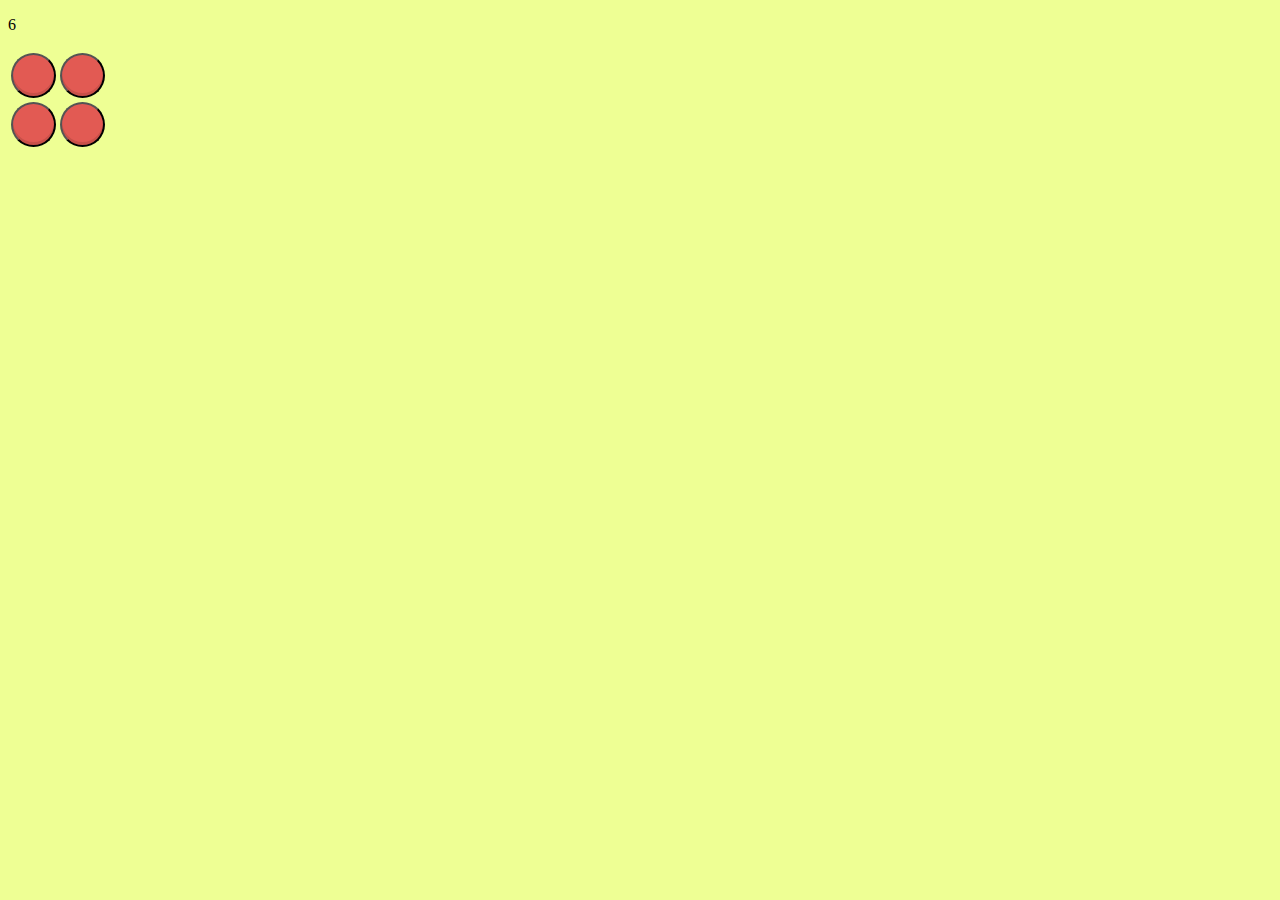
==== www/index.html @ 4c7f3ed0 "update logos" ====
<!DOCTYPE html>
<html lang="en">
<head>
    <meta charset="UTF-8">
    <script type="text/javascript" src="jquery-3.1.0.min.js"></script>
    <script type="text/javascript" src="js.js"></script>
    <script type="text/javascript" src="jquery-ui-1.12.0.custom/jquery-ui.js"></script>
    <script type="text/javascript" src="jQuery.fastClick.js"></script>


    <link rel="stylesheet" type="text/css" href="style.css"/>
    <link rel="stylesheet" type="text/css" href="jquery-ui-1.12.0.custom/jquery-ui.css"/>
    <link rel="stylesheet" type="text/css" href="jquery-ui-1.12.0.custom/jquery-ui.structure.css"/>
    <link rel="stylesheet" type="text/css" href="jquery-ui-1.12.0.custom/jquery-ui.theme.css"/>

    <title>Закрой все</title>
</head>
<body>
<script type="text/javascript" src="cordova.js"></script>
<script type="text/javascript">
    app.initialize();
</script>

<div id="midle">
    <p id="timer"></p>
</div>

</body>
</html>
---- www/style.css ----
body {
    background-color: #eeff94;
}

.AccBtnStyle {
    background-color: rgb(25, 211, 23);
    /*color: #c7e3ba;*/
    border: 1px rgb(20, 147, 18);
    font-size: 19px;
    float: none;
    margin-right: 90px !important;
    width: 90px;
    height: 67px;
    font-weight: bold;
    text-shadow: 0 1px 0 #528009;
}



#midle button {
    height: 45px;
    width: 45px;
    font-weight: 500;
    color: white;
    text-decoration: none;
    padding: .8em 1em calc(.8em + 3px);
    border-radius: 100px;
    transition: 0.2s;
}

/*pressed*/
#midle button.pr {
    background: rgb(64, 199, 129);
    box-shadow: 0 -3px rgb(53, 167, 110) inset;
}

#midle button.pr:hover {
    background: rgb(53, 167, 110);
}

#midle button.pr:active {
    background: rgb(33, 147, 90);
    box-shadow: 0 3px rgb(33, 147, 90) inset;
}

/*unpressed*/
#midle button.unpr {
    background: rgb(226, 90, 83);
    box-shadow: 0 -3px rgb(200, 80, 73) inset;
}

#midle button.unpr:hover {
    background: rgb(200, 80, 73);
}

#midle button.unpr:active {
    background: rgb(182, 73, 66);
    box-shadow: 0 3px rgb(182, 73, 66) inset;
}


button,
button:active,
button:focus {
    outline: none;
}
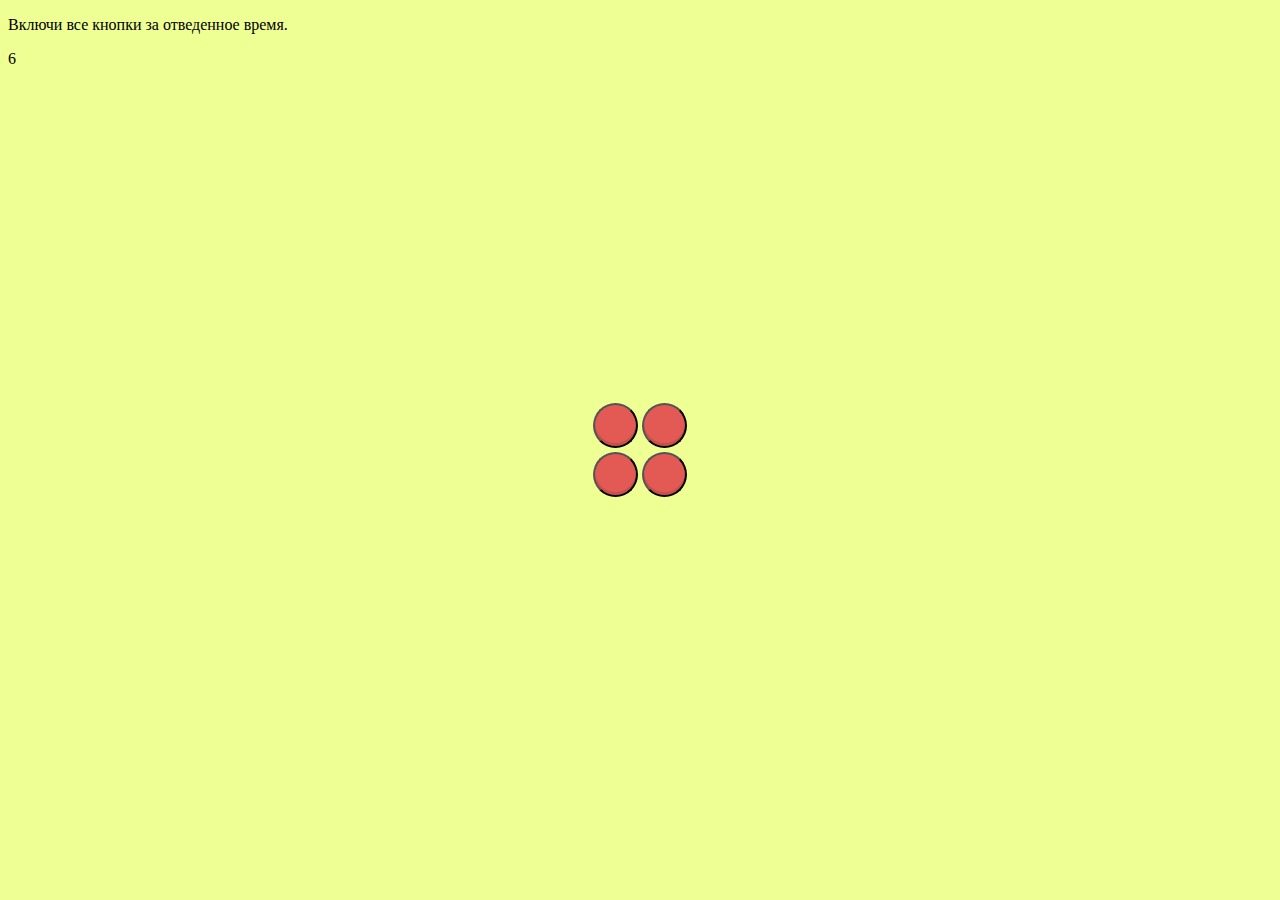
==== commit fba07255: "add hit" ====
--- a/www/index.html
+++ b/www/index.html
@@ -22,6 +22,7 @@
 </script>
 
 <div id="midle">
+    <p>Включи все кнопки за отведенное время.</p>
     <p id="timer"></p>
 </div>
 
--- a/www/style.css
+++ b/www/style.css
@@ -15,6 +15,17 @@
     text-shadow: 0 1px 0 #528009;
 }
 
+#tab{
+    width: 100%;
+    height: 100%;
+    position: fixed;
+    top: 0;
+    left: 0;
+    display: flex;
+    align-items: center;
+    justify-content: center;
+    overflow: auto;
+}
 
 
 #midle button {
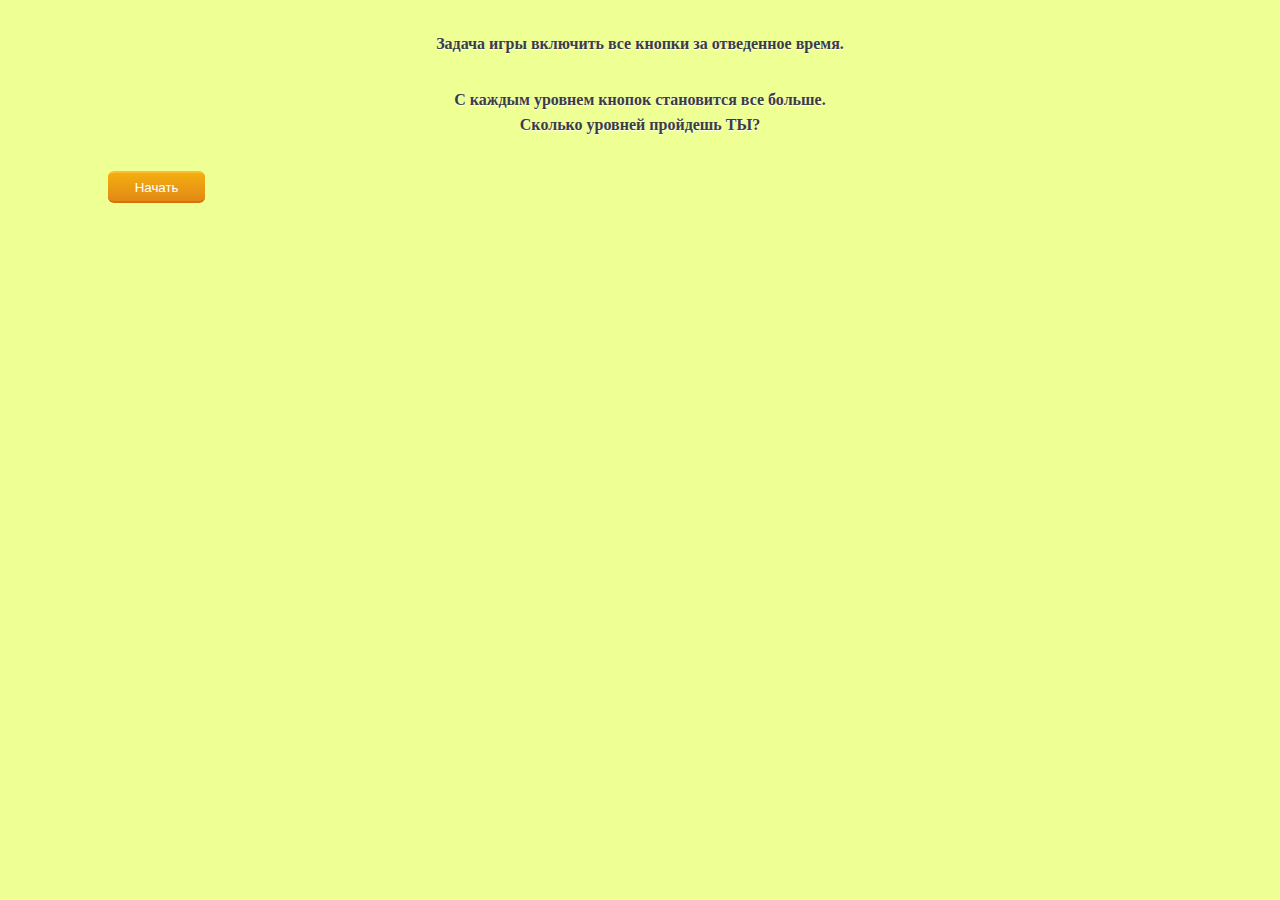
==== commit 89191802: "1.0 added icon added menu some of styles reduced time" ====
--- a/www/index.html
+++ b/www/index.html
@@ -21,9 +21,16 @@
     app.initialize();
 </script>
 
-<div id="midle">
-    <p>Включи все кнопки за отведенное время.</p>
-    <p id="timer"></p>
+<div id="menu" onclick="showGame()">
+    <p>Задача игры включить все кнопки за отведенное время.</p>
+    <p>С каждым уровнем кнопок становится все больше.<br />Сколько уровней пройдешь ТЫ?</p>
+    <br />
+<button id="startButton">Начать</button>
+</div>
+
+<div id="midle" hidden="hidden">
+
+   <div id="status"> <p id="timer"></p></div>
 </div>
 
 </body>
--- a/www/style.css
+++ b/www/style.css
@@ -12,10 +12,10 @@
     width: 90px;
     height: 67px;
     font-weight: bold;
-    text-shadow: 0 1px 0 #528009;
+    box-shadow: 2px 3px #528009 inset;
 }
 
-#tab{
+#tab {
     width: 100%;
     height: 100%;
     position: fixed;
@@ -26,7 +26,6 @@
     justify-content: center;
     overflow: auto;
 }
-
 
 #midle button {
     height: 45px;
@@ -69,10 +68,75 @@
     box-shadow: 0 3px rgb(182, 73, 66) inset;
 }
 
-
 button,
 button:active,
 button:focus {
     outline: none;
 }
 
+/*startButton*/
+#startButton {
+    display: inline-block;
+    color: white;
+    text-decoration: none;
+    padding: .5em 2em;
+    outline: none;
+    border-width: 2px 0;
+    border-style: solid none;
+    border-color: #FDBE33 #000 #D77206;
+    border-radius: 6px;
+    background: linear-gradient(#F3AE0F, #E38916) #E38916;
+    transition: 0.2s;
+    margin-left: 100px;
+
+}
+
+#startButton:hover {
+    background: linear-gradient(#f5ae00, #f59500) #f5ae00;
+}
+
+#startButton:active {
+    background: linear-gradient(#f59500, #f5ae00) #f59500;
+}
+
+/*text*/
+#menu p {
+    color: #3c3d40;
+    font-size: 16px;
+    font-family: «Libre Baskerville», serif;
+    font-weight: bold;
+    line-height: 25px;
+    text-align: center;
+    text-shadow: 0 1px 1px #fff;
+    padding-top: 15px;
+}
+
+#status {
+    /*width: 80%;*/
+    border-radius: 10px 10px;
+    -moz-border-radius: 10px 10px;
+    -webkit-border-radius: 10px 10px;
+    padding: 15px 20px 15px 80px;
+    margin: 0;
+    -webkit-box-shadow: 2px 2px 3px #999;
+    -moz-box-shadow: 2px 2px 3px #999;
+    /*IE min-height hack*/
+    min-height:20px;
+    height:20px;
+    overflow:visible;
+
+    position:relative;
+    bottom:6px;
+    right: 6px;
+    border: 1px solid #999999;
+    /*Set the position of the background image*/
+    background-position: 20px 50%;
+    background-repeat: no-repeat;
+    text-align: center;
+    background-color: #FFC;
+
+}
+#status p{
+    color: #3c3d40;
+    font-family: «Libre Baskerville», serif;
+}